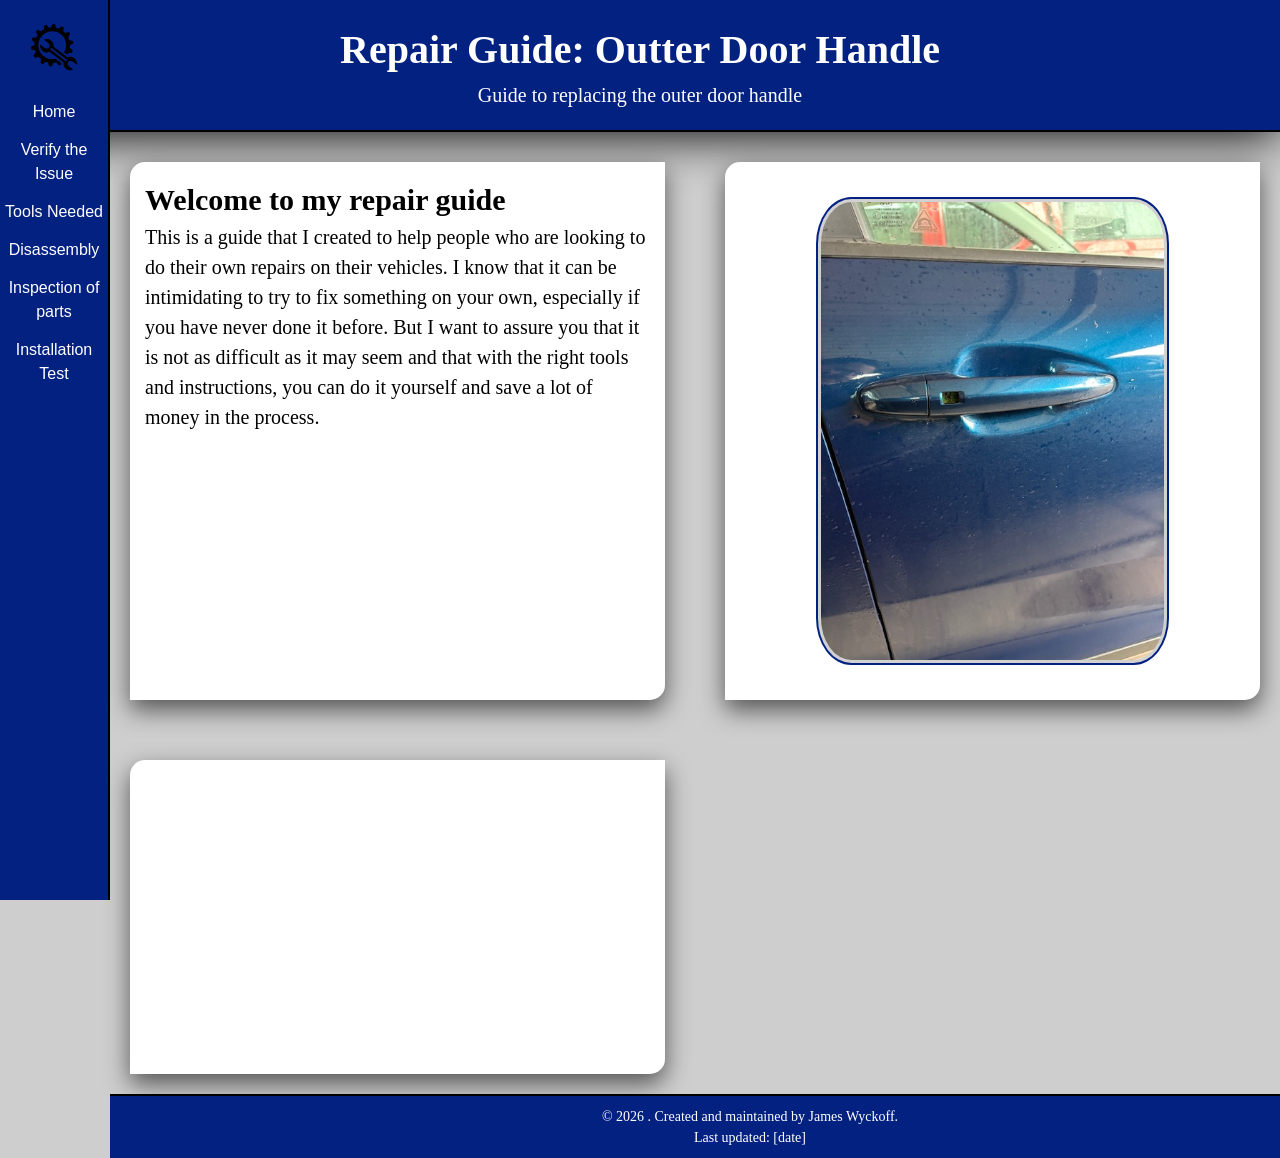
==== index.html @ 264151ba "These are the files that make up my repair site." ====
<!-- Validated on 4/30/26 -->
<!-- Landing Page -->
 
<!DOCTYPE html>
<html lang="en">
<head>
    <meta charset="UTF-8">
    <meta name="viewport" content="width=device-width, initial-scale=1.0">
    <title> Repair Guide </title>
    <link rel="stylesheet" href="style.css">
    
</head>

<body onload = "timeChange()">
    <header>
        <h1>Repair Guide: Outter Door Handle</h1>
        <p>Guide to replacing the outer door handle</p>
        
        <nav class = "side-nav">
            <img src = "autorepair.svg" class = "nav-logo" alt = "navlogo">
            <ul>
                <li><a href="index.html">Home</a></li>
                <li><a href="verify.html">Verify the Issue</a></li>
                <li><a href="tools.html">Tools Needed</a></li>
                <li><a href="disassembly.html">Disassembly</a></li>
                <li><a href="inspection.html">Inspection of parts</a></li>
                <li><a href="installtest.html">Installation Test</a></li>
            </ul>
        </nav>
    </header>
    
    <main class="content-grid">
        <div class = "content-box">
        <h2>Welcome to my repair guide</h2>
            <p>
                This is a guide that I created to help people who are looking to do their own repairs on their vehicles. I know that it can be intimidating to try to fix something on your own, especially if you have never done it before. But I want to assure you that it is not as difficult as it may seem and that with the right tools and instructions, you can do it yourself and save a lot of money in the process.
            </p>
        </div>

        <div class="content-box">
                    <!-- Image Slideshow --> 
            <div id="content">
                <img id="container" src="1.JPG" alt="carimages">  
            </div>
        </div>

        <div class = "content-box">
            <div class="video-wrapper">
                <iframe id="video" src="https://www.youtube.com/embed/M9b3alT5c0w?si=gtkBNDEuNWYvgD1B" title="YouTube video player" allowfullscreen></iframe>
            </div>
        </div>  
    </main>


    <footer class = "footer">
        <p>&copy; 2026 . Created and maintained by James Wyckoff.</p>
        <p>Last updated: [date]</p>
    </footer>


    
    <script src = "script.js"></script>

</body>
</html>
---- style.css ----
/*-------------------------------------------------
Global
---------------------------------------------------*/
* {
    box-sizing: border-box;
    margin: 0;
    --side-nav: 110px;
}

/* ------------------------------------------------
html, Body
---------------------------------------------------- */
html,
body {
    
    font-size: 20px;
    font-family: Inter, Roboto, Open Sans;
    background-color: rgb(206, 206, 206);
    display: block;
    flex-direction: column;
    line-height: 1.5;
    min-height: 100vh;
}

body {
    display: flex;
    flex-direction: column;
}

main {
    flex:1;
}

/* -------------------------------------------------
Header
---------------------------------------------------*/
header {
    background-color:#032181;
    color: white;
    margin-left: 0px;
    text-align: center;
    padding: 20px; 
    border-bottom: 2px solid black;
    box-shadow: 0 3px 50px black;  
}

#header2{
    background-color:#032181;
    color: white;
    margin-left: 0px;
    text-align: center;
    padding: 20px; 
    border-bottom: 2px solid black;
    box-shadow: 0 3px 50px black; 
}

#footer2 {
    font-size: 0.7em;
    background-color: #032181;
    color: white;
    text-align: center;
    padding: 10px 0;
    width: 100%;
    border-top: 2px solid black;
}

 /* Responsive design----------------------------------- */
/* Desktop - Main layout --------------------------------*/
@media (min-width: 1024px){
    .content-grid { 
        margin-left: 110px;
        display: grid;
        grid-template-columns: repeat(2, 1fr);
        margin-left: 110px;
        margin-top: 10px;
        gap:20px;
    }

---------/* Keep header2/footer2 full width on mobile -------------------------*/
    #header2,
    #footer2 {
        margin-left: 0;
        width: 100%;
        max-width: 100%;
    }

    footer {
        margin-left: 110px;
    }
}

/* ---------------------------------------------------
Tablet
 -------------------------------------------------------*/
@media (min-width: 750px) and (max-width: 1023px) {
    body {
        font-size: 18px; 
        background-color: rgb(160, 160, 160);
        margin-left: 110px;
    }

    #body2 {
        margin-left: 0px;
        font-size: 14px;
        background-color: rgb(133, 133, 133);
    }

    html {
        font-size: 18px; 
        background-color: rgb(160, 160, 160);
        margin-left: 0px;
    }
}
    


/* Keep header2/footer2 full width on mobile-------------------------------------- */
    #header2,
    #footer2 
    {
        margin-left: 0;
        width: 100%;
        max-width: 100%;
    }

    footer {
        max-width: 100%;
    }

/* -----------------------------------------------------------------------
Mobile
 -------------------------------------------------------------------------*/
@media (max-width: 749px) {
    .side-nav {
        width: 70px;
    }
    .side-nav a {
        font-size: 0.7rem;
    }

    body {
        margin-left: 40px;
        font-size: 14px;
        background-color: rgb(133, 133, 133);
    }

    #body2 {
        margin-left: 0px;
        font-size: 14px;
        background-color: rgb(133, 133, 133);
    }

    header,
    footer {
        margin-left: 70px;
        text-align: center;
    }

/* Keep header2/footer2 full width on mobile ---------------------------------------*/
    #header2,
    #footer2 {
        margin-left: 0;
        width: 100%;
        max-width: 100%;
    }

    .content-grid {
        grid-template-columns: 1fr;
        margin-left: 70px;
        margin-top: 10px;
    }

    footer {
        max-width: calc(100% - 70px);
    }
}

/*-------------------------------------------------------------- 
Nav Logo (.SVG)
 -----------------------------------------------------------------*/
.nav-logo {
    width: 50px;
    display: block;
    margin: 20px auto;
}

/* ----------------------------------------------------------------------
Left Navigation Bar
------------------------------------------------------------------------- */
.side-nav {
    font-family:'Franklin Gothic Medium', 'Arial Narrow', Arial, sans-serif;
    width: 110px;
    background: #032181;
    padding: 2px;
    position: fixed;
    display: flex;
    flex-direction: column;
    align-items: flex-start;
    top: 0;
    left: 0;
    min-height: 100vh;
    border-right: 2px solid black;
    font-size: 0.8rem;
}

.side-nav ul {
    list-style: none;
    padding: 0;
    
}

.side-nav a {
    color: rgb(255, 255, 255);
    text-decoration: none;
    display: block;
    margin: 2px 0;
    padding: 6px 0;
}

.side-nav a:hover {
    background: rgba(12, 117, 158, 0.63);
    color: rgb(250, 234, 8);
    border-radius: 10%;
    transition: 0.5s ease;
    padding: 2px 0;
    transform:rotate(5deg);
}

/* -----------------------------------------------------------------
h2 element
 ----------------------------------------------------------------*/
.h2 {
    font-family:serif;
    text-align: center;
    text-decoration: underline;
}

/* ----------------------------------------------------------------
Content boxes
---------------------------------------------------------------------- */
.content-box {
    background-color: rgb(255, 255, 255);
    margin: 20px;
    padding: 15px;
    border-top-left-radius: 15px;
    border-bottom-right-radius: 15px;
    box-shadow: 0 10px 25px rgba(0, 0, 0, 0.589);
}

/*------------------------------------------------------------------------ 
In section images
 --------------------------------------------------------------------*/
#container {
    display: block;
    margin: 20px auto;
    max-width: 70%;
    height: auto;
    border-radius: 10%;
    border: 2px solid #032181;
    padding: 3px;
    background: rgb(209, 209, 209);
}

.image {
    display: block;
    margin: 0 auto;
    max-width: 60%;
    height: auto;
    border-radius: 10%;
    border: 3px solid #032181;
    padding: 3px;
    background: rgb(209, 209, 209);
}

.image-rotate {
    transform: rotate(90deg);
    display: block;
    margin: 0 auto;
    max-width: 70%;
    height: auto;
    border-radius: 10%;
    border: 2px solid #032181;
    padding: 3px;
    background: rgb(209, 209, 209);
}

/* ---------------------------------------------------------------------
UL
------------------------------------------------------------------------ */
.content-box ul {
    list-style: none;
    /*text-align: left;*/
    margin-left: 20px;
    border-radius: none;
}

/* ------------------------------------------------------------------------
Tool list checkbox reset button
----------------------------------------------------------------------*/
#reset-tools {
    margin-left: 100px;
    padding: 8px 14px;
    background-color: #2872c6;
    color: white;
    border: none;
    border-radius: 6px;
    cursor: pointer;
    margin-bottom: 12px;
    font-weight: bold;
    transition: 0.5s;
}

#reset-tools:hover {
    background-color: #b71c1c;
    transform: translateX(20px);
}

/* ------------------------------------------------------------------------
Submit return home button 
-------------------------------------------------------------------------*/
#success-return {
    margin-left: 100px;
    padding: 8px 14px;
    background-color: #1633d6;
    color: white;
    border: none;
    border-radius: 6px;
    cursor: pointer;
    margin-bottom: 12px;
    font-weight: bold;
    transition: 0.5s;
}

/*--------------------------------------------------------------------------
Form boxes
--------------------------------------------------------------------------*/

#success-return:hover {
    background-color: #107407;
    transform: skewY(10deg);
}

.form-box {
    background-color: rgb(216, 216, 216);
    width: 90%;
    max-width: 770px;
    margin: 20px auto;
    padding: 8px 40px;
    border-radius: 15px;
    box-shadow: 0 10px 25px rgba(0, 0, 0, 0.589);
}

.form-content-box {
    background-color: rgb(255, 255, 255);
    margin: 20px auto;
    padding: 10px;
    border-radius: 20px;
    box-shadow: 0 10px 25px rgba(0, 0, 0, 0.589);
    width: 100%;
    max-width: 700px;;
    box-sizing: border-box;
}

/* ---------------------------------------------------------------------------
Form buttons 
---------------------------------------------------------------------------*/
button,
.form-actions {
    margin-left: 100px;
    padding: 8px 14px;
    background-color:#032181;
    color: white;
    border: none;
    border-radius: 6px;
    cursor: pointer;
    margin-bottom: 12px;
    font-weight: bold; 
    transition: .5s;
}

#form-actions button:hover {
    background-color: #0c5e09;
    transform:scaleX(70%);
}

/* ------------------------------------------------------------------------------
Submit page content box 
--------------------------------------------------------------------------------*/
#success-box {
    background-color: rgb(248, 248, 248);
    width: 90%;
    max-width: 770px;
    margin: 20px auto;
    padding: 8px 40px;
    border-radius: 15px;
    box-shadow: 0 10px 25px rgba(0, 0, 0, 0.589);
}

/* --------------------------------------------------------------------------------
Video 
--------------------------------------------------------------------------------*/
#video {
    border-color:rgb(160, 159, 159);
}

.video-wrapper {
    position: relative;
    width: 100%;
    padding-bottom: 56.25%;
}

.video-wrapper iframe {
    position: absolute;
    top: 0;
    left: 0;
    width: 100%;
    height: 100%;
    border: none;
}

/*----------------------------------------------------------------------------------- 
Footer 
------------------------------------------------------------------------------------*/
footer {
    font-size: 0.7em;
    background-color: #032181;
    color: white;
    text-align: center;
    padding: 10px 0;
    width: 100%;
    border-top: 2px solid black;
}
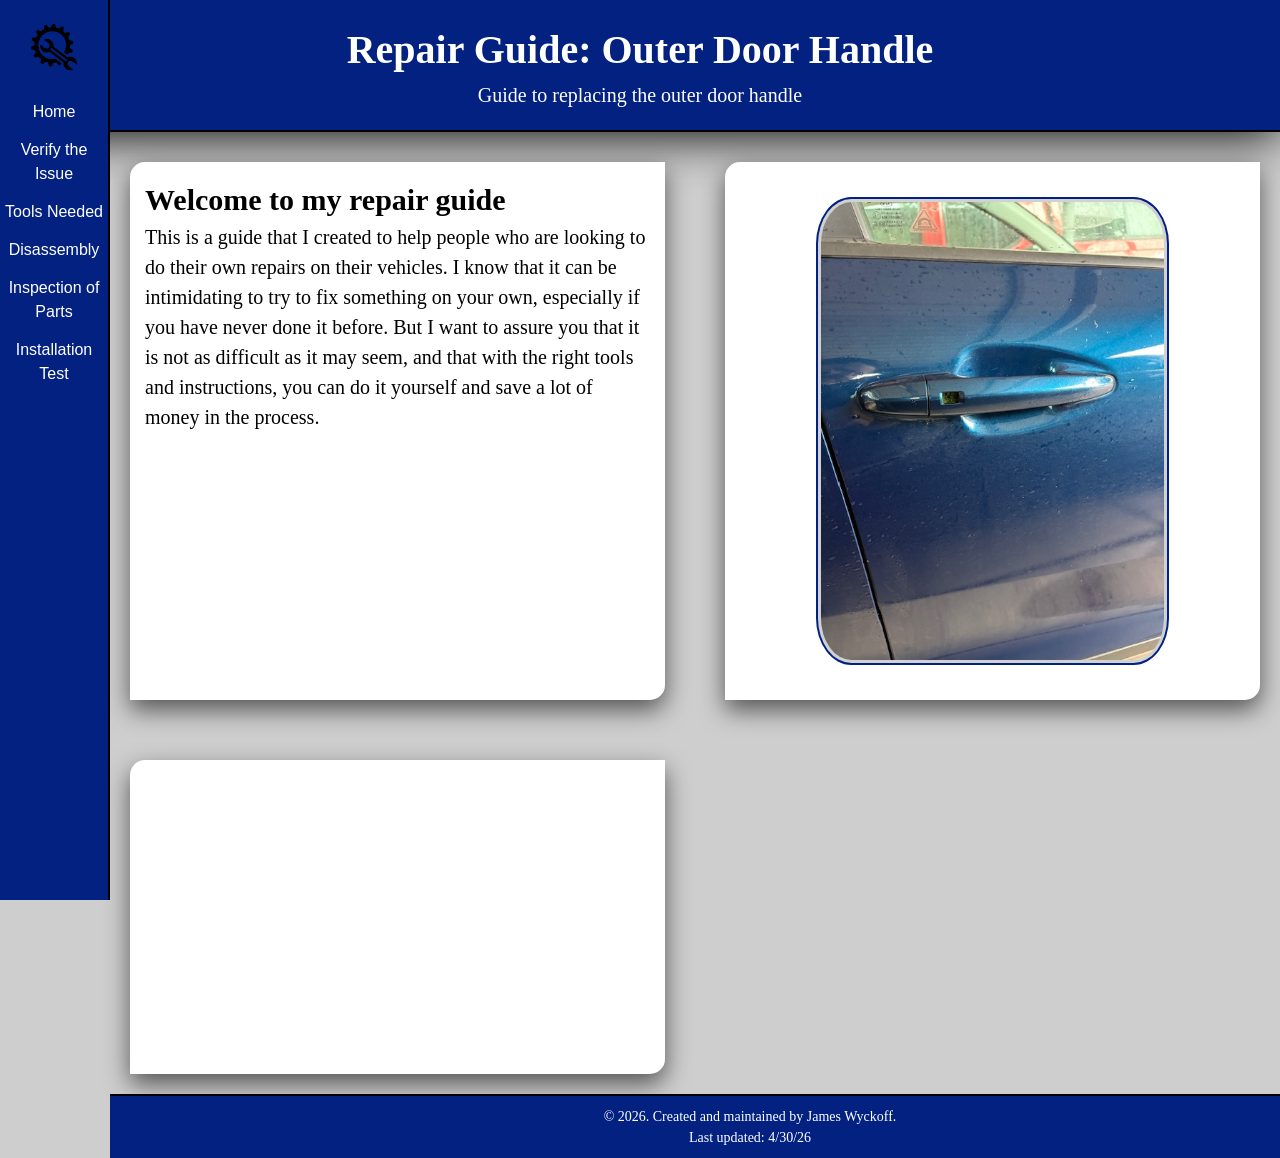
==== commit e1c1f7a0: "Fix HTML formatting and update content" ====
--- a/index.html
+++ b/index.html
@@ -6,65 +6,60 @@
 <head>
     <meta charset="UTF-8">
     <meta name="viewport" content="width=device-width, initial-scale=1.0">
-    <title> Repair Guide </title>
+    <title>Repair Guide</title>
     <link rel="stylesheet" href="style.css">
-    
 </head>
 
-<body onload = "timeChange()">
+<body onload="timeChange()">
     <header>
-        <h1>Repair Guide: Outter Door Handle</h1>
+        <h1>Repair Guide: Outer Door Handle</h1>
         <p>Guide to replacing the outer door handle</p>
         
-        <nav class = "side-nav">
-            <img src = "autorepair.svg" class = "nav-logo" alt = "navlogo">
+        <nav class="side-nav">
+            <img src="autorepair.svg" class="nav-logo" alt="navlogo">
             <ul>
                 <li><a href="index.html">Home</a></li>
                 <li><a href="verify.html">Verify the Issue</a></li>
                 <li><a href="tools.html">Tools Needed</a></li>
                 <li><a href="disassembly.html">Disassembly</a></li>
-                <li><a href="inspection.html">Inspection of parts</a></li>
+                <li><a href="inspection.html">Inspection of Parts</a></li>
                 <li><a href="installtest.html">Installation Test</a></li>
             </ul>
         </nav>
     </header>
     
     <main class="content-grid">
-        <div class = "content-box">
-        <h2>Welcome to my repair guide</h2>
+        <div class="content-box">
+            <h2>Welcome to my repair guide</h2>
             <p>
-                This is a guide that I created to help people who are looking to do their own repairs on their vehicles. I know that it can be intimidating to try to fix something on your own, especially if you have never done it before. But I want to assure you that it is not as difficult as it may seem and that with the right tools and instructions, you can do it yourself and save a lot of money in the process.
+                This is a guide that I created to help people who are looking to do their own repairs on their vehicles. 
+                I know that it can be intimidating to try to fix something on your own, especially if you have never done it before. 
+                But I want to assure you that it is not as difficult as it may seem, and that with the right tools and instructions, 
+                you can do it yourself and save a lot of money in the process.
             </p>
         </div>
 
         <div class="content-box">
-                    <!-- Image Slideshow --> 
+            <!-- Image Slideshow --> 
             <div id="content">
                 <img id="container" src="1.JPG" alt="carimages">  
             </div>
         </div>
 
-        <div class = "content-box">
+        <div class="content-box">
             <div class="video-wrapper">
-                <iframe id="video" src="https://www.youtube.com/embed/M9b3alT5c0w?si=gtkBNDEuNWYvgD1B" title="YouTube video player" allowfullscreen></iframe>
+                <iframe id="video" src="https://www.youtube.com/embed/M9b3alT5c0w?si=gtkBNDEuNWYvgD1B" 
+                        title="YouTube video player" allowfullscreen></iframe>
             </div>
         </div>  
     </main>
 
-
-    <footer class = "footer">
-        <p>&copy; 2026 . Created and maintained by James Wyckoff.</p>
-        <p>Last updated: [date]</p>
+    <footer class="footer">
+        <p>&copy; 2026. Created and maintained by James Wyckoff.</p>
+        <p>Last updated: 4/30/26</p>
     </footer>
 
-
-    
-    <script src = "script.js"></script>
+    <script src="script.js"></script>
 
 </body>
 </html>
-
-
-
-
-
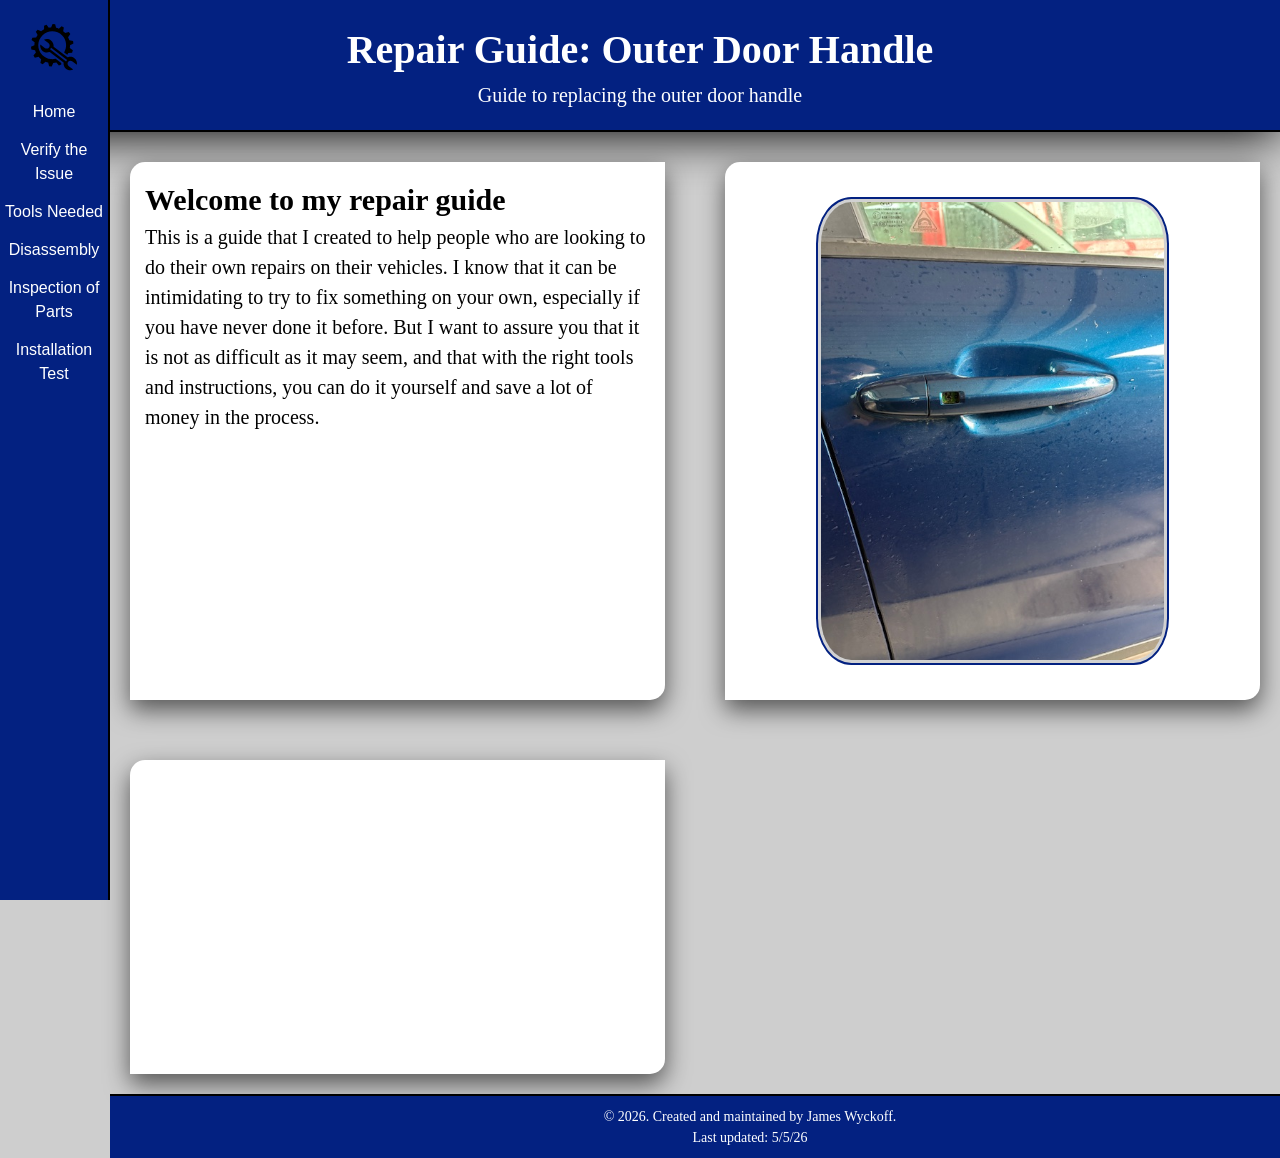
==== commit bda7cacb: "New footer date and comments Updated validation date and added comments for better structure." ====
--- a/index.html
+++ b/index.html
@@ -1,4 +1,4 @@
-<!-- Validated on 4/30/26 -->
+<!-- Validated on 5/5/26 -->
 <!-- Landing Page -->
  
 <!DOCTYPE html>
@@ -11,10 +11,17 @@
 </head>
 
 <body onload="timeChange()">
+    
+<!------------------------------------------------------
+Header
+------------------------------------------------------->      
     <header>
         <h1>Repair Guide: Outer Door Handle</h1>
         <p>Guide to replacing the outer door handle</p>
-        
+       
+<!------------------------------------------------------ 
+Navigation Menu
+------------------------------------------------------->
         <nav class="side-nav">
             <img src="autorepair.svg" class="nav-logo" alt="navlogo">
             <ul>
@@ -39,6 +46,9 @@
             </p>
         </div>
 
+<!------------------------------------------------------
+JavaScript image slideshow
+-------------------------------------------------------->        
         <div class="content-box">
             <!-- Image Slideshow --> 
             <div id="content">
@@ -46,6 +56,9 @@
             </div>
         </div>
 
+<!------------------------------------------------------
+Multimedia/iframe
+------------------------------------------------------->
         <div class="content-box">
             <div class="video-wrapper">
                 <iframe id="video" src="https://www.youtube.com/embed/M9b3alT5c0w?si=gtkBNDEuNWYvgD1B" 
@@ -54,11 +67,17 @@
         </div>  
     </main>
 
+<!------------------------------------------------------
+Footer
+------------------------------------------------------->
     <footer class="footer">
         <p>&copy; 2026. Created and maintained by James Wyckoff.</p>
-        <p>Last updated: 4/30/26</p>
+        <p>Last updated: 5/5/26</p>
     </footer>
 
+<!----------------------------------------------------------
+JavaScript "script"
+------------------------------------------------------------>
     <script src="script.js"></script>
 
 </body>
